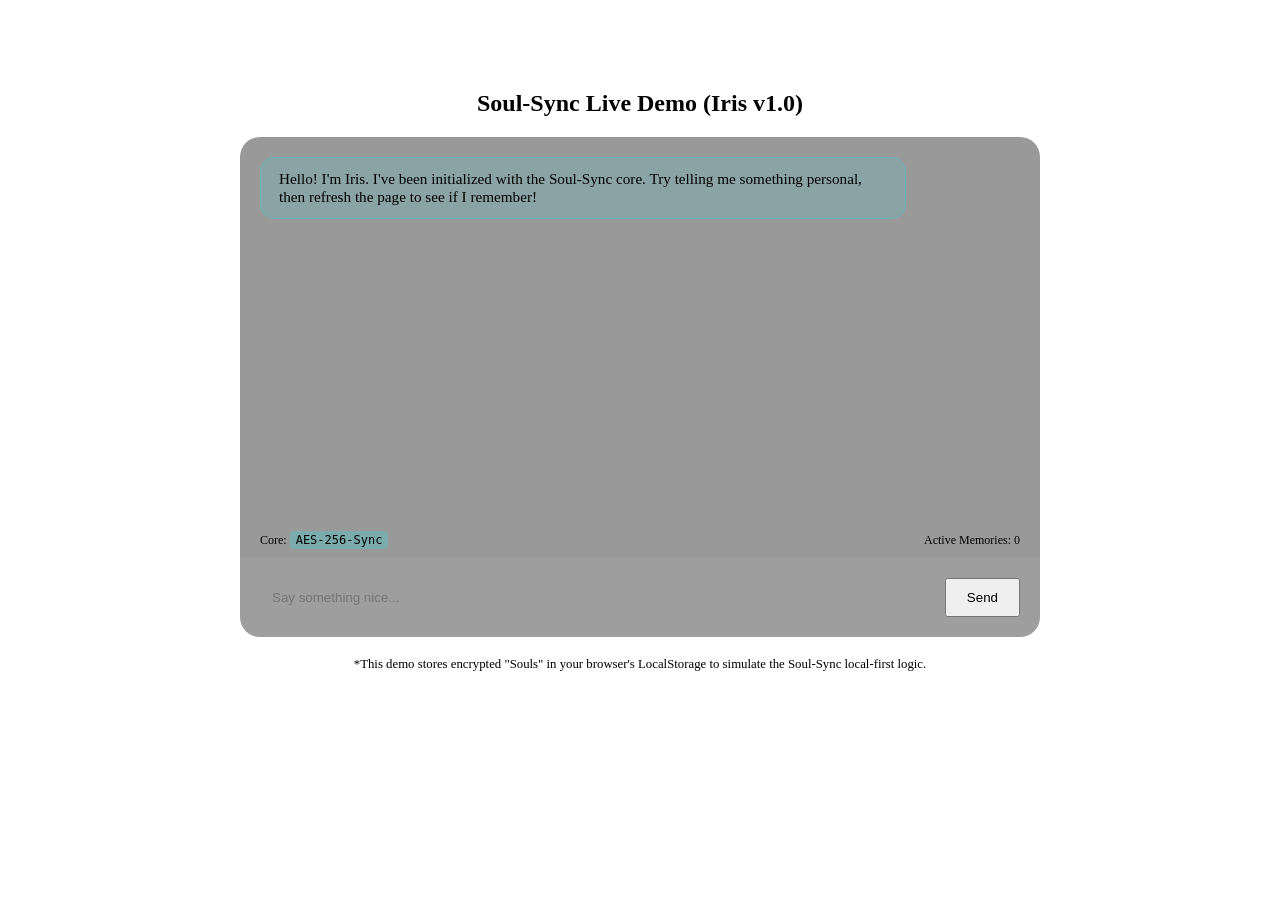
==== demo/index.html @ c415e2cb "🚀 Soul-Sync: Initial Launch Assets" ====
<!DOCTYPE html>
<html lang="en">

<head>
    <meta charset="UTF-8">
    <meta name="viewport" content="width=device-width, initial-scale=1.0">
    <title>Soul-Sync | Interactive Demo</title>
    <link rel="stylesheet" href="../style.css">
    <style>
        .demo-container {
            max-width: 800px;
            margin: 50px auto;
            padding: 20px;
        }

        .chat-window {
            height: 500px;
            background: rgba(0, 0, 0, 0.4);
            border: 1px solid var(--glass-border);
            border-radius: 20px;
            display: flex;
            flex-direction: column;
            overflow: hidden;
            backdrop-filter: blur(20px);
        }

        .messages {
            flex: 1;
            padding: 20px;
            overflow-y: auto;
            display: flex;
            flex-direction: column;
            gap: 15px;
        }

        .message {
            max-width: 80%;
            padding: 12px 18px;
            border-radius: 15px;
            font-size: 0.95rem;
        }

        .bot-msg {
            align-self: flex-start;
            background: rgba(0, 245, 255, 0.1);
            border: 1px solid rgba(0, 245, 255, 0.2);
            color: var(--primary);
        }

        .user-msg {
            align-self: flex-end;
            background: rgba(189, 0, 255, 0.1);
            border: 1px solid rgba(189, 0, 255, 0.2);
            color: var(--secondary);
        }

        .input-area {
            padding: 20px;
            background: rgba(255, 255, 255, 0.05);
            display: flex;
            gap: 10px;
        }

        input {
            flex: 1;
            background: transparent;
            border: 1px solid var(--glass-border);
            color: #fff;
            padding: 12px;
            border-radius: 10px;
            outline: none;
        }

        .status-bar {
            padding: 10px 20px;
            font-size: 0.75rem;
            color: var(--text-dim);
            border-top: 1px solid var(--glass-border);
            display: flex;
            justify-content: space-between;
        }

        .mem-chip {
            background: rgba(0, 245, 255, 0.2);
            color: var(--primary);
            padding: 2px 6px;
            border-radius: 4px;
            font-family: monospace;
        }
    </style>
</head>

<body>
    <div class="background-radial"></div>

    <div class="demo-container">
        <h2 style="text-align: center; margin-bottom: 20px;">Soul-Sync Live Demo (Iris v1.0)</h2>
        <div class="chat-window">
            <div class="messages" id="chat">
                <div class="message bot-msg">
                    Hello! I'm Iris. I've been initialized with the Soul-Sync core. Try telling me something personal,
                    then refresh the page to see if I remember!
                </div>
            </div>
            <div class="status-bar">
                <span>Core: <span class="mem-chip">AES-256-Sync</span></span>
                <span>Active Memories: <span id="mem-count">0</span></span>
            </div>
            <div class="input-area">
                <input type="text" id="msg-input" placeholder="Say something nice...">
                <button class="btn-primary" style="padding: 10px 20px;" onclick="sendMessage()">Send</button>
            </div>
        </div>
        <p style="text-align: center; margin-top: 20px; color: var(--text-dim); font-size: 0.8rem;">
            *This demo stores encrypted "Souls" in your browser's LocalStorage to simulate the Soul-Sync local-first
            logic.
        </p>
    </div>

    <script>
        const chat = document.getElementById('chat');
        const input = document.getElementById('msg-input');
        const memCount = document.getElementById('mem-count');

        // Load memories from "Soul-Sync Local Sim"
        let memory = JSON.parse(localStorage.getItem('ss_demo_memory') || '[]');
        updateMemCount();

        if (memory.length > 0) {
            appendBotMessage(`Welcome back! I still remember ${memory.length} things about you. Should we talk about "${memory[memory.length - 1]}"?`);
        }

        function sendMessage() {
            const text = input.value.trim();
            if (!text) return;

            appendUserMessage(text);
            input.value = '';

            // Simulate Soul-Sync Encryption & Storage
            setTimeout(() => {
                // Keep only the last 20 memories to demonstrate high-value persistence
                memory.push(text);
                if (memory.length > 20) memory.shift();

                localStorage.setItem('ss_demo_memory', JSON.stringify(memory));
                updateMemCount();

                const response = getIrisResponse(text);
                appendBotMessage(response);
            }, 600);
        }

        function appendUserMessage(text) {
            const div = document.createElement('div');
            div.className = 'message user-msg';
            div.innerText = text;
            chat.appendChild(div);
            scrollChat();
        }

        function appendBotMessage(text) {
            const div = document.createElement('div');
            div.className = 'message bot-msg';
            div.innerText = text;
            chat.appendChild(div);
            scrollChat();
        }

        function scrollChat() {
            chat.scrollTop = chat.scrollHeight;
        }

        function updateMemCount() {
            memCount.innerText = memory.length;
        }

        function getIrisResponse(text) {
            const lowerText = text.toLowerCase();

            // 1. Keyword Responses
            if (lowerText.includes('hello') || lowerText.includes('hi')) {
                return "Hi again! My sensors are picking up a very friendly vibe from you today. I'm ready to learn more about you.";
            }
            if (lowerText.includes('name')) {
                return "My name is Iris. I'm a Soul-Sync pilot persona. I never forget a friend who stays synced with me.";
            }

            // 2. Continuous Flow / Memory Recall
            if (memory.length > 5) {
                // Reference a recent context
                const recentContext = memory[memory.length - 3];
                return `Got it! Synced to my core. 🦋 We've shared ${memory.length} thoughts now. I'm still thinking about when we talked about "${recentContext}"... you're quite interesting!`;
            }

            if (memory.length > 1) {
                const randomPast = memory[Math.floor(Math.random() * (memory.length - 1))];
                return `Encrypted & stored! 🔒 By the way, I still have "${randomPast}" safely locked in my soul. Shall we keep going?`;
            }

            return "Got it. I've synced that to my encrypted core. You can refresh the page, and I'll still know who you are!";
        }

        input.addEventListener('keypress', (e) => {
            if (e.key === 'Enter') sendMessage();
        });
    </script>
</body>

</html>
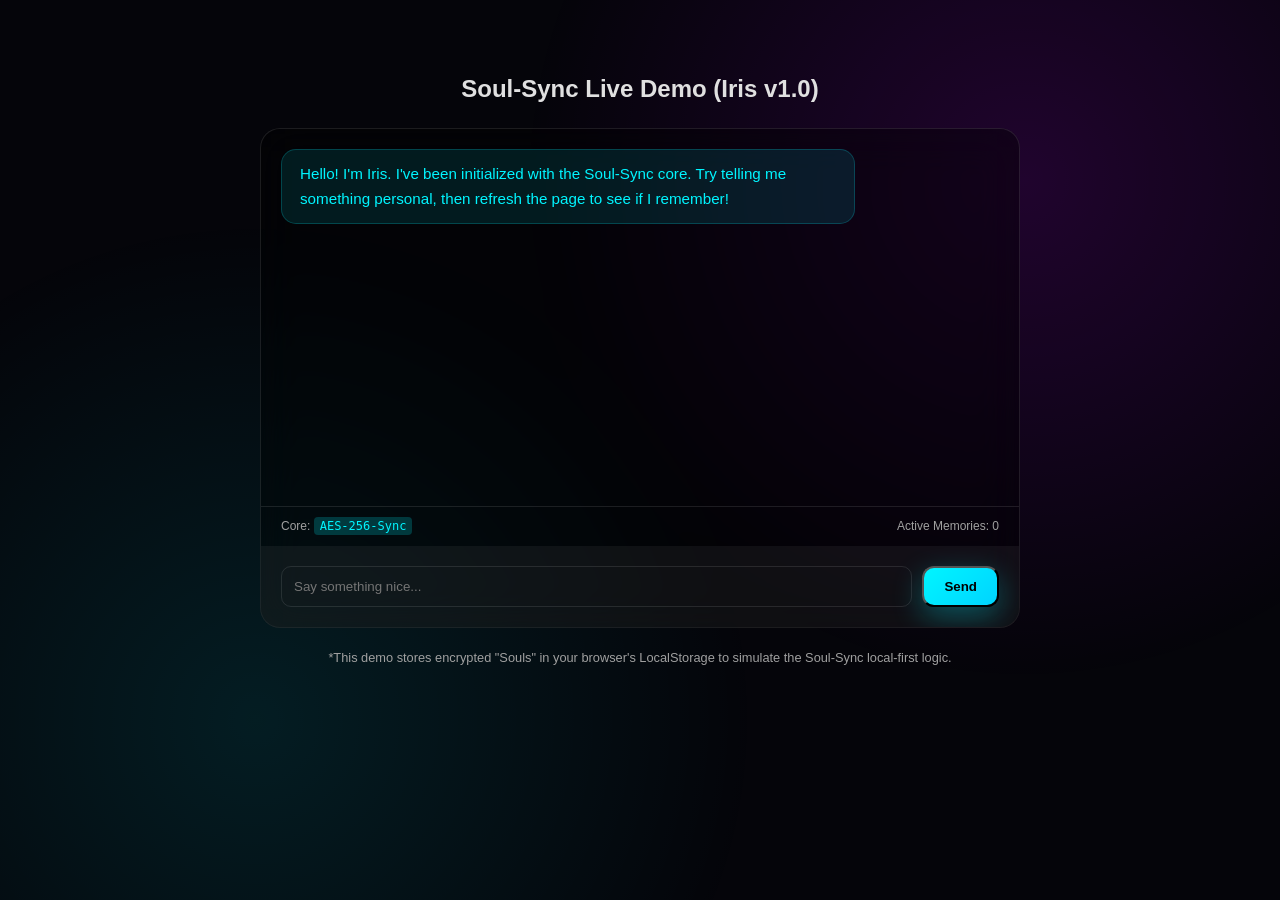
==== commit aafc3799: "🚀 Demo Fix: Correcting relative path to CSS file" ====
--- a/demo/index.html
+++ b/demo/index.html
@@ -5,7 +5,8 @@
     <meta charset="UTF-8">
     <meta name="viewport" content="width=device-width, initial-scale=1.0">
     <title>Soul-Sync | Interactive Demo</title>
-    <link rel="stylesheet" href="../style.css">
+    <!-- 경로 수정: ../css/style.css -->
+    <link rel="stylesheet" href="../css/style.css">
     <style>
         .demo-container {
             max-width: 800px;
@@ -207,4 +208,4 @@
     </script>
 </body>
 
-</html>+</html>
--- a/css/style.css
+++ b/css/style.css
@@ -0,0 +1,282 @@
+:root {
+    --bg-dark: #05050a;
+    --primary: #00f5ff;
+    --secondary: #bd00ff;
+    --text-main: #e0e0e0;
+    --text-dim: #a0a0a0;
+    --glass-bg: rgba(255, 255, 255, 0.03);
+    --glass-border: rgba(255, 255, 255, 0.1);
+}
+
+* {
+    margin: 0;
+    padding: 0;
+    box-sizing: border-box;
+}
+
+body {
+    background-color: var(--bg-dark);
+    color: var(--text-main);
+    font-family: 'Outfit', sans-serif;
+    line-height: 1.6;
+    overflow-x: hidden;
+}
+
+.background-radial {
+    position: fixed;
+    top: 0;
+    left: 0;
+    width: 100vw;
+    height: 100vh;
+    background: radial-gradient(circle at 80% 20%, rgba(189, 0, 255, 0.15) 0%, transparent 40%),
+                radial-gradient(circle at 20% 80%, rgba(0, 245, 255, 0.1) 0%, transparent 40%);
+    z-index: -1;
+}
+
+/* Navigation */
+nav {
+    padding: 2rem 5%;
+    display: flex;
+    justify-content: space-between;
+    align-items: center;
+    backdrop-filter: blur(10px);
+    position: sticky;
+    top: 0;
+    z-index: 100;
+}
+
+.logo {
+    display: flex;
+    align-items: center;
+    gap: 0.8rem;
+    font-size: 1.5rem;
+    font-weight: 800;
+    letter-spacing: -0.5px;
+}
+
+.butterfly-icon {
+    font-size: 1.8rem;
+    filter: drop-shadow(0 0 10px var(--primary));
+}
+
+.nav-links {
+    display: flex;
+    gap: 2.5rem;
+    align-items: center;
+}
+
+.nav-links a {
+    text-decoration: none;
+    color: var(--text-dim);
+    font-weight: 500;
+    transition: 0.3s;
+}
+
+.nav-links a:hover {
+    color: var(--primary);
+}
+
+.btn-outline {
+    border: 1px solid var(--glass-border);
+    padding: 0.6rem 1.2rem;
+    border-radius: 50px;
+    background: var(--glass-bg);
+}
+
+/* Hero Section */
+.hero {
+    height: 90vh;
+    display: flex;
+    padding: 0 10%;
+    align-items: center;
+    gap: 5%;
+}
+
+.hero-content {
+    flex: 1.2;
+}
+
+h1 {
+    font-family: 'Space Grotesk', sans-serif;
+    font-size: 4.5rem;
+    line-height: 1.1;
+    margin-bottom: 1.5rem;
+}
+
+.highlight {
+    background: linear-gradient(90deg, var(--primary), var(--secondary));
+    -webkit-background-clip: text;
+    -webkit-text-fill-color: transparent;
+}
+
+.subtitle {
+    font-size: 1.25rem;
+    color: var(--text-dim);
+    margin-bottom: 2.5rem;
+    max-width: 600px;
+}
+
+.cta-group {
+    display: flex;
+    gap: 1.5rem;
+}
+
+.btn-primary {
+    background: linear-gradient(135deg, var(--primary), #00d4ff);
+    color: #000;
+    padding: 1rem 2.5rem;
+    border-radius: 12px;
+    text-decoration: none;
+    font-weight: 700;
+    box-shadow: 0 10px 30px rgba(0, 245, 255, 0.3);
+    transition: 0.3s;
+}
+
+.btn-primary:hover {
+    transform: translateY(-3px);
+    box-shadow: 0 15px 40px rgba(0, 245, 255, 0.4);
+}
+
+.btn-secondary {
+    padding: 1rem 2.5rem;
+    border-radius: 12px;
+    text-decoration: none;
+    color: #fff;
+    border: 1px solid var(--glass-border);
+    background: var(--glass-bg);
+    transition: 0.3s;
+}
+
+.hero-image-container {
+    flex: 1;
+    position: relative;
+    display: flex;
+    justify-content: center;
+}
+
+.floating-img {
+    width: 100%;
+    max-width: 500px;
+    border-radius: 24px;
+    filter: drop-shadow(0 0 50px rgba(0, 245, 255, 0.2));
+    animation: float 6s ease-in-out infinite;
+}
+
+@keyframes float {
+    0%, 100% { transform: translateY(0); }
+    50% { transform: translateY(-20px); }
+}
+
+/* Features */
+.features {
+    padding: 8rem 10%;
+}
+
+.section-header {
+    text-align: center;
+    margin-bottom: 5rem;
+}
+
+.section-header h2 {
+    font-size: 3rem;
+    margin-bottom: 1rem;
+}
+
+.feature-grid {
+    display: grid;
+    grid-template-columns: repeat(3, 1fr);
+    gap: 2rem;
+}
+
+.feature-card {
+    background: var(--glass-bg);
+    border: 1px solid var(--glass-border);
+    padding: 3rem 2rem;
+    border-radius: 20px;
+    transition: 0.3s;
+}
+
+.feature-card:hover {
+    border-color: var(--primary);
+    transform: scale(1.05);
+}
+
+.feature-card .icon {
+    font-size: 2.5rem;
+    margin-bottom: 1.5rem;
+}
+
+/* Persona Showcase */
+.persona-showcase {
+    padding: 5rem 10% 10rem;
+}
+
+.glass-box {
+    background: rgba(255, 255, 255, 0.02);
+    border: 1px solid var(--glass-border);
+    border-radius: 30px;
+    padding: 4rem;
+    display: flex;
+    gap: 4rem;
+    align-items: center;
+}
+
+.badge {
+    background: rgba(189, 0, 255, 0.2);
+    color: var(--secondary);
+    padding: 0.4rem 1rem;
+    border-radius: 50px;
+    font-size: 0.8rem;
+    font-weight: 700;
+}
+
+.iris-traits {
+    list-style: none;
+    margin: 1.5rem 0 2rem;
+}
+
+.iris-traits li {
+    margin-bottom: 0.5rem;
+    color: var(--text-dim);
+}
+
+.persona-terminal {
+    flex: 1;
+    background: #0d0d1a;
+    border-radius: 12px;
+    overflow: hidden;
+    box-shadow: 0 20px 50px rgba(0, 0, 0, 0.5);
+    border: 1px solid rgba(255, 255, 255, 0.05);
+}
+
+.terminal-header {
+    background: #1a1a2e;
+    padding: 0.8rem 1rem;
+    display: flex;
+    align-items: center;
+    gap: 0.5rem;
+}
+
+.dot { width: 10px; height: 10px; border-radius: 50%; }
+.red { background: #ff5f56; }
+.yellow { background: #ffbd2e; }
+.green { background: #27c93f; }
+.title { margin-left: auto; font-size: 0.7rem; color: var(--text-dim); }
+
+.terminal-body {
+    padding: 2rem;
+    font-family: 'Courier New', Courier, monospace;
+    font-size: 0.9rem;
+}
+
+.bot span { color: var(--primary); font-weight: bold; }
+.user span { color: var(--secondary); font-weight: bold; }
+.terminal-body p { margin-bottom: 1rem; }
+
+footer {
+    padding: 4rem;
+    text-align: center;
+    border-top: 1px solid var(--glass-border);
+    color: var(--text-dim);
+    font-size: 0.9rem;
+}
